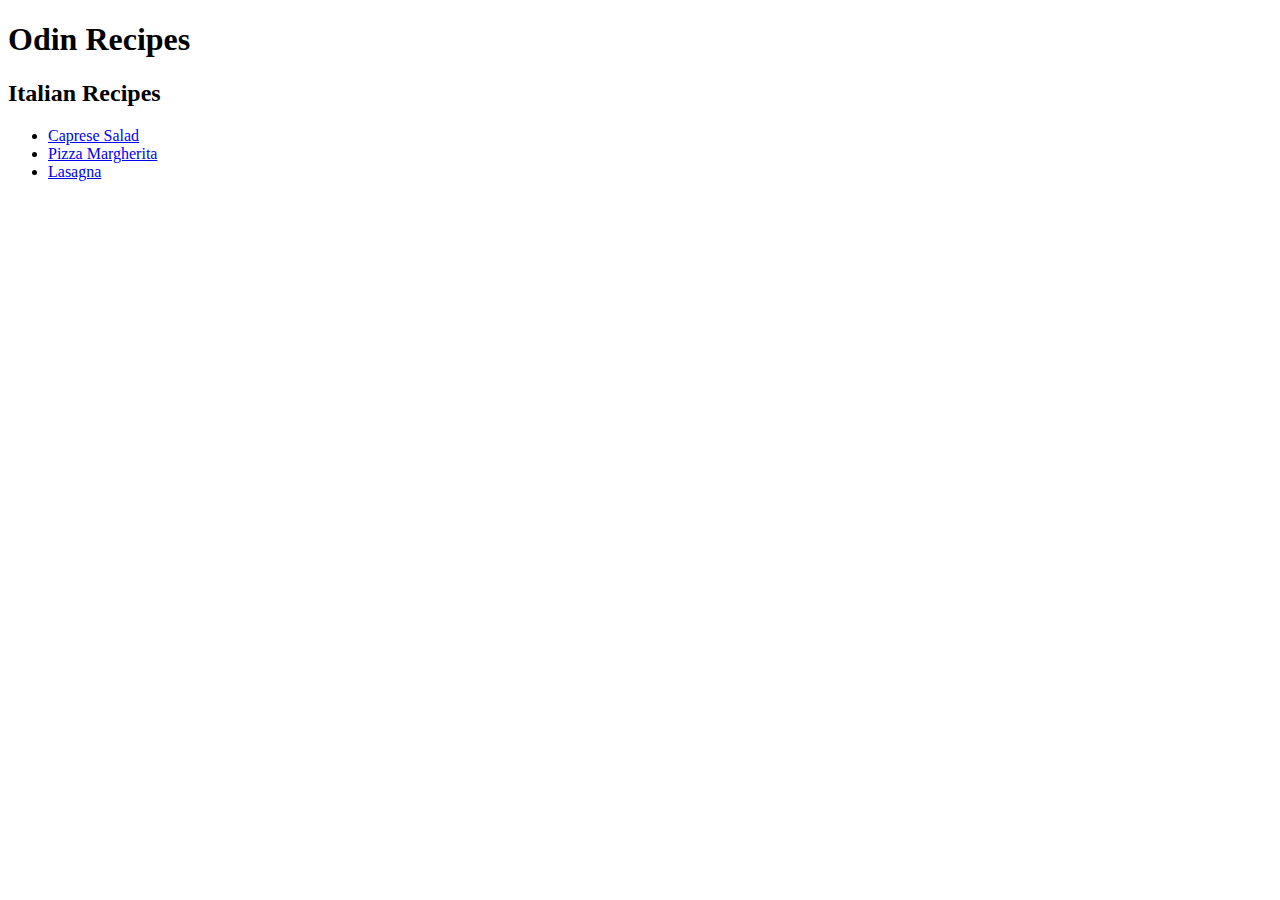
==== index.html @ 28b3677c "Implement homepage with links for each recipe" ====
<!DOCTYPE html>
<html lang="en">
<head>
    <meta charset="UTF-8">
    <meta name="viewport" content="width=device-width, initial-scale=1.0">
    <title>Odin Recipes</title>
</head>
<body>
    <h1>Odin Recipes</h1>
    <h2>Italian Recipes</h2>
    <ul>
        <li><a href="recipes/capresesalad.html">Caprese Salad</a></li>
        <li><a href="recipes/pizzamargherita.html">Pizza Margherita</a></li>
        <li><a href="recipes/lasagna.html">Lasagna</a></li>
    </ul>
</body>
</html>
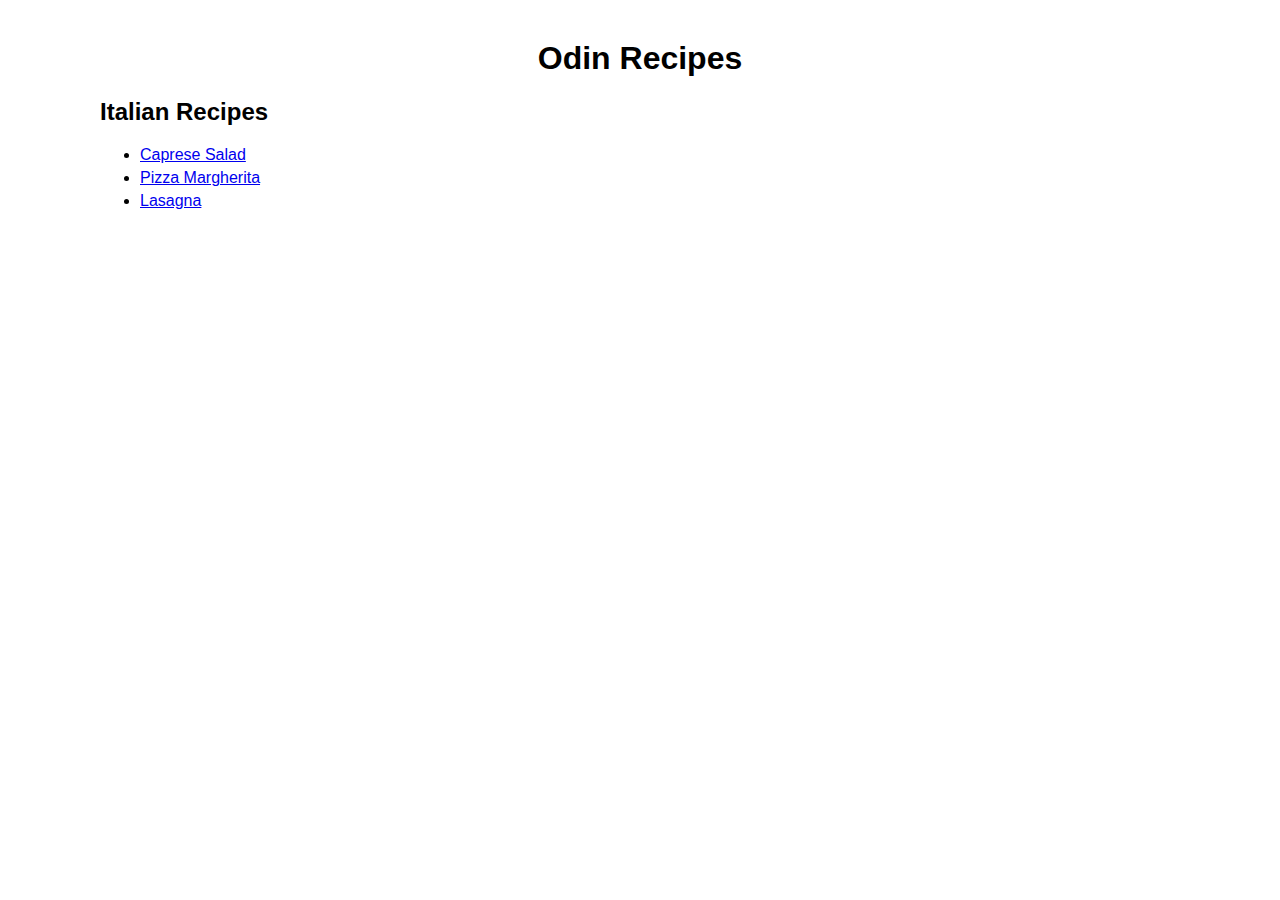
==== commit dcbdb564: "Add styles.css: initial margin and centering" ====
--- a/index.html
+++ b/index.html
@@ -4,9 +4,11 @@
     <meta charset="UTF-8">
     <meta name="viewport" content="width=device-width, initial-scale=1.0">
     <title>Odin Recipes</title>
+
+    <link rel="stylesheet" href="styles.css"/>
 </head>
 <body>
-    <h1>Odin Recipes</h1>
+    <h1 class="title">Odin Recipes</h1>
     <h2>Italian Recipes</h2>
     <ul>
         <li><a href="recipes/capresesalad.html">Caprese Salad</a></li>
--- a/styles.css
+++ b/styles.css
@@ -0,0 +1,21 @@
+body {
+    font-family: 'Helvetica', sans-serif;
+    margin: 40px 100px;
+}
+
+li {
+    margin-bottom: 5px;
+}
+
+.dish-img-container {
+    text-align: center;
+}
+
+.title {
+    text-align: center;
+}
+
+img {
+    height: 20rem;
+    width: auto;
+}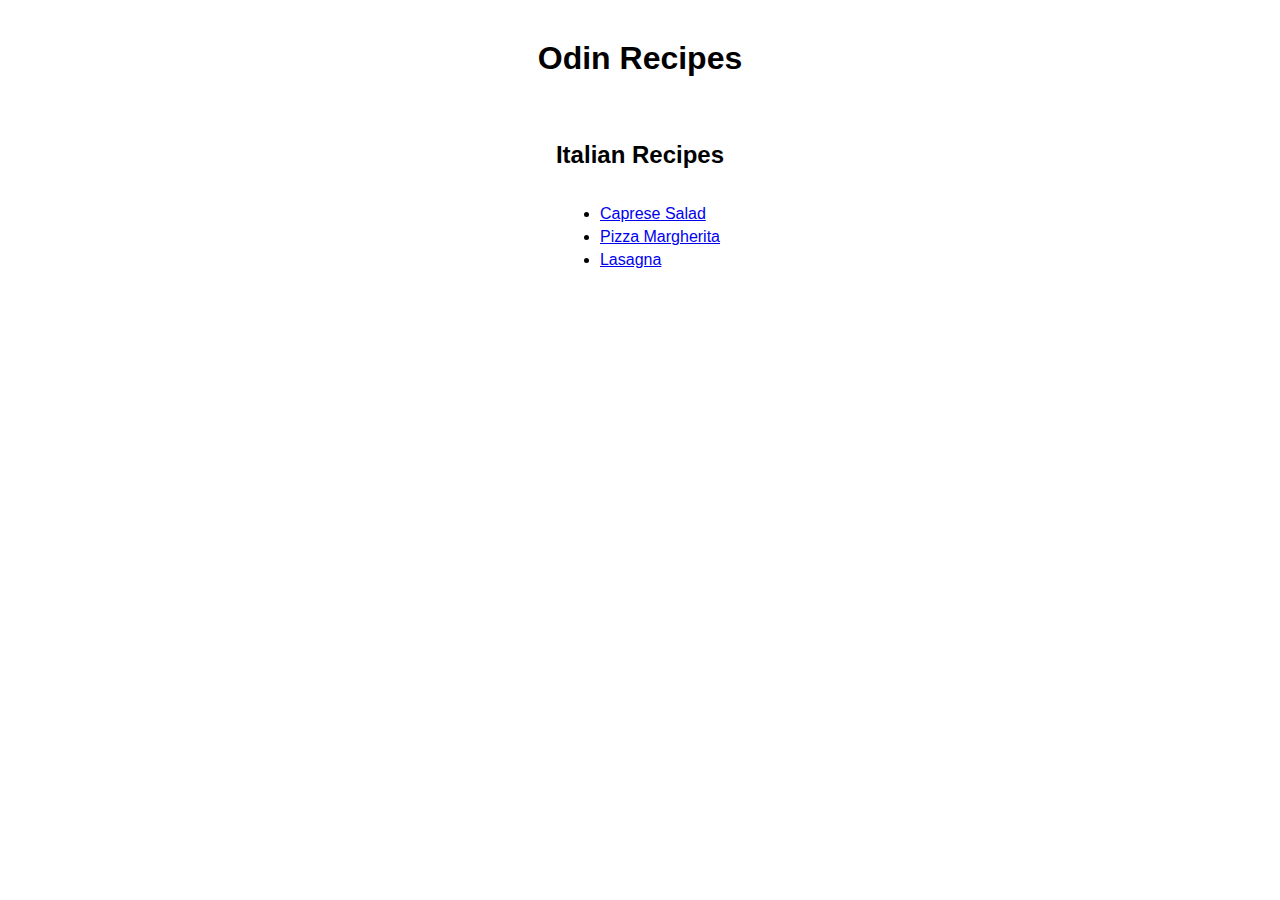
==== commit a6653d1e: "Center navigation links in homepage" ====
--- a/index.html
+++ b/index.html
@@ -9,11 +9,15 @@
 </head>
 <body>
     <h1 class="title">Odin Recipes</h1>
-    <h2>Italian Recipes</h2>
-    <ul>
-        <li><a href="recipes/capresesalad.html">Caprese Salad</a></li>
-        <li><a href="recipes/pizzamargherita.html">Pizza Margherita</a></li>
-        <li><a href="recipes/lasagna.html">Lasagna</a></li>
-    </ul>
+    <div class="nav">
+        <h2 class="title">Italian Recipes</h2>
+        <div class="list-container">
+            <ul>
+                <li><a href="recipes/capresesalad.html">Caprese Salad</a></li>
+                <li><a href="recipes/pizzamargherita.html">Pizza Margherita</a></li>
+                <li><a href="recipes/lasagna.html">Lasagna</a></li>
+            </ul>
+        </div>
+    </div>
 </body>
 </html>--- a/styles.css
+++ b/styles.css
@@ -1,6 +1,7 @@
 body {
     font-family: 'Helvetica', sans-serif;
     margin: 40px 100px;
+    box-sizing: border-box;
 }
 
 li {
@@ -16,6 +17,41 @@
 }
 
 img {
-    height: 20rem;
-    width: auto;
-}+    width: 50%;
+    height: auto;
+}
+
+.des-ing-container {
+}
+
+.first-container,
+.second-container {
+    width: 100%;
+    box-sizing: border-box;
+    padding: 4rem;
+    border-radius: 4rem;
+}
+
+.first-container {
+    width: 100%;
+    background-color: lightgreen;
+}
+
+.second-container {
+    margin-top: 2rem;
+    background-color: lightcoral;
+}
+
+.nav {
+    width: 30vw;
+    margin: 4rem auto 0;
+}
+
+.list-container {
+    text-align: center;
+}
+
+.list-container ul {
+    display: inline-block;
+    text-align: left;
+}
